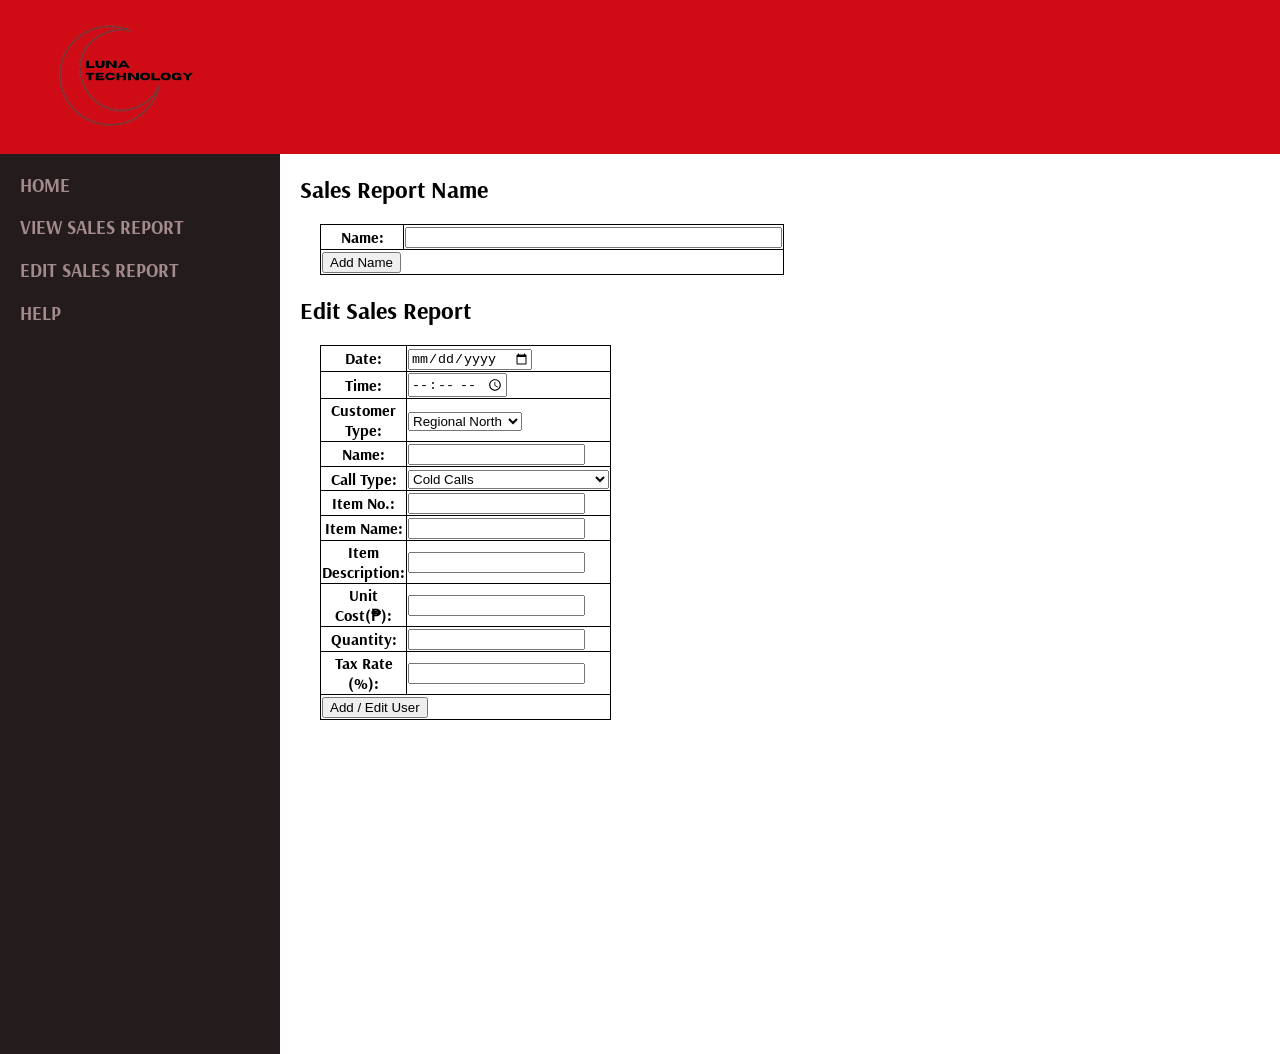
==== ESR.html @ e84930d8 "Add files via upload" ====
<!DOCTYPE html>
<html lang="en">
<head>
    <meta charset="UTF-8">
    <meta name="viewport" content="width=device-width, initial-scale=1.0">
    <link rel ="stylesheet" type ="text/css" href = "Luna.css">
    <link rel="preconnect" href="https://fonts.googleapis.com">
    <link rel="preconnect" href="https://fonts.gstatic.com" crossorigin>
    <link href="https://fonts.googleapis.com/css2?family=Arsenal:ital,wght@0,400;0,700;1,400;1,700&family=Oxygen:wght@300;400;700&display=swap" rel="stylesheet">
    <title>Luna Technology - Edit Sales Report</title>
</head>
<body>
    <header>
        <div style="display: flex; flex-direction: row;">
            <div><img src="LUNA-removebg-preview.png" alt="Profile Image" class="logo"></div>
        </div>
    </header>
    <div style="display: flex; flex-direction: row;">
            <div class="side1">
                        <h3><a href="Luna.html">HOME</a></h3>
                        <h3><a href="VSR.html">VIEW SALES REPORT</a></h3>
                        <h3><a href="ESR.html">EDIT SALES REPORT</a></h3>
                        <h3><a href="Help.html">HELP</a></h3>
                </div>
            <div class="main">

                    <h2 style="margin-left: 20px;">Sales Report Name</h2>
                
                    <form id="NameForm">
                        <table class="tblN">
                            <tr>
                                <th><label for="name">Name:</label></th>
                                <td><input type="text" id="name" size="45px" required></td>
                            </tr>
                            <tr>
                                <td colspan="2"><button type="button" onclick="addSRN()">Add Name</button></td>
                            </tr>
                        </table>
                    </form>
                    
                    <h2 style="margin-left: 20px;">Edit Sales Report</h2>
                   
                    <form id="userForm">
                        <table class="tblN">
                            <tr>
                            <th><label for="Date">Date:</label></th>
                                <td><input type="date" id="Date" required></td>
                            </tr>
                            <tr>
                                <th><label for="Time">Time:</label></th>
                                <td><input type="time" id="Time" required></td>
                            </tr>
                            <tr>
                                <th><label for="CST">Customer Type:</label></th>
                                <td>
                                    <select name="CST" id="CST" required>
                                        <option value="Regional North">Regional North</option>
                                        <option value="Northeast">Northeast</option>
                                        <option value="Regional East">Regional East</option>
                                        <option value="Southeast">Southeast</option>
                                        <option value="Regional South">Regional South</option>
                                        <option value="Soutwest">Soutwest</option>
                                        <option value="Regional West">Regional West</option>
                                        <option value="Northwest">Northwest</option>
                                    </select>
                                </td>
                            </tr>
                            <tr>
                                <th><label for="NameP">Name:</label></th>
                                <td><input type="text" id="NameP" required></td>
                            </tr>
                            <tr>
                                <th><label for="CT">Call Type:</label></th>
                                <td>
                                    <select name="CT" id="CT" required>
                                        <option value="Cold Calls">Cold Calls</option>
                                        <option value="Warm Calls">Warm Calls</option>
                                        <option value="Prospecting sales Calls">Prospecting sales Calls</option>
                                        <option value="Sales appointment Calls">Sales appointment Calls</option>
                                        <option value="Follow-up Calls">Follow-up Calls</option>
                                        <option value="Service Calls">Service Calls</option>
                                        <option value="Product Launched Sales Calls">Product Launched Sales Calls</option>
                                    </select>
                                </td>
                            </tr>
                            <tr>
                                <th><label for="Ino">Item No.:</label></th>
                                <td><input type="text" id="Ino" required></td>
                            </tr>
                            <tr>
                                <th><label for="In">Item Name:</label></th>
                                <td><input type="text" id="In" required></td>
                            </tr>
                            <tr>
                                <th><label for="Ide">Item Description:</label></th>
                                <td><input type="text" id="Ide" required></td>
                            </tr>
                            <tr>
                                <th><label for="UC">Unit Cost(₱):</label></th>
                                <td><input type="number" id="UC" required></td>
                            </tr>
                            <tr>
                                <th><label for="Quantity">Quantity:</label></th>
                                <td><input type="number" id="Quantity" required></td>
                            </tr>
                            <tr>
                                <th><label for="TaxR">Tax Rate (%):</label></th>
                                <td><input type="number" id="TaxR" required></td>
                            </tr>
                            <tr>
                                <td colspan="2"><button type="button" onclick="addUser()">Add / Edit User</button></td>
                            </tr>
                        </table>
                    </form>
        
                    <script>
                        document.addEventListener("DOMContentLoaded", function () {
                            var editedUserIndex = localStorage.getItem('editedUserIndex');
                            if (editedUserIndex !== null) {
                                var userData = JSON.parse(localStorage.getItem('userData')) || [];
                                var editedUser = userData[editedUserIndex];
                                
                                document.getElementById('Date').value = editedUser.Date;
                                document.getElementById('Time').value = editedUser.Time;
                                document.getElementById('CST').value = editedUser.CST;
                                document.getElementById('NameP').value = editedUser.NameP;
                                document.getElementById('CT').value = editedUser.CT;
                                document.getElementById('Ino').value = editedUser.Ino;
                                document.getElementById('In').value = editedUser.In;
                                document.getElementById('Ide').value = editedUser.Ide;
                                document.getElementById('UC').value = editedUser.UC;
                                document.getElementById('Quantity').value = editedUser.Quantity;
                                document.getElementById('TaxR').value = editedUser.TaxR;

                                // Clear the editedUserIndex from local storage once data is loaded
                                localStorage.removeItem('editedUserIndex');
                            }
                        });
                        function addUser() {
                            var Date = document.getElementById('Date').value;
                            var Time = document.getElementById('Time').value;
                            var CST = document.getElementById('CST').value;
                            var NameP = document.getElementById('NameP').value;
                            var CT = document.getElementById('CT').value;
                            var Ino = document.getElementById('Ino').value;
                            var In = document.getElementById('In').value;
                            var Ide = document.getElementById('Ide').value;
                            var UC = document.getElementById('UC').value;
                            var Quantity = document.getElementById('Quantity').value;
                            var TaxR = document.getElementById('TaxR').value;
                
                            if (Date && Time && CST && NameP && CT && Ino && In && Ide && UC && Quantity && TaxR) {
                                var userData = JSON.parse(localStorage.getItem('userData')) || [];
                                userData.push({ Date: Date, Time: Time, CST: CST, NameP: NameP, CT: CT, Ino: Ino, In: In, Ide: Ide, UC: UC, Quantity: Quantity, TaxR: TaxR });
                                localStorage.setItem('userData', JSON.stringify(userData));
                                alert('Sales Report added successfully!');
                                document.getElementById('userForm').reset();
                            } else {
                                alert('Please fill in all fields.');
                            }
                        }
                
                        function addSRN() {
                            var name = document.getElementById('name').value;
                
                            if (name) {
                                var SRN = JSON.parse(localStorage.getItem('SRNData')) || [];
                                SRN.push({ name: name});
                                localStorage.setItem('SRNData', JSON.stringify(SRN));
                                alert('Name added successfully!');
                                document.getElementById('NameForm').reset(); 
                            } else {
                                alert('Please fill in all fields.');
                            }
                        }
                    </script>
                
            </div>   
    </div>
</body>
</html>
---- Luna.css ----
body{
    margin: 0px;
    padding: 0px;
    background-color: white;
    height: 900px;
    padding-bottom: 0;
    font-family: "Arsenal", sans-serif;
    font-weight: 400;
    font-style: normal;
}
header{
    background-color: #cf0c16;
}
.logo{
    width: 150px;
    height: 150px;
    margin-left: 50px;
}
.side1{
    width: 250px;
    height: 900px;
    padding-right: 10px;
    padding-left: 20px;
    background-color: #241b1c;
    transition: background-color 2s ease-out 100ms
}
.side1:hover{
    background-color: #403232;
}
.main{
    width: 1000px;
    
}
.Choicebox1{
    width: 320px;
    height: 50px;
    padding: 10px;
    border: 5px solid gray;
    background-color: #635a5b;
    margin: 30px;
    text-align: center;
}
.Choicebox1:hover {
    background-color: #403a3a;
}
.Choicebox2{
    width: 320px;
    height: 50px;
    padding: 10px;
    border: 5px solid gray;
    background-color: #635a5b;
    margin: 30px;
    text-align: center;

}
.Choicebox2:hover {
    background-color: #403a3a;
}
.a{
    font-weight: 700;
    margin-left: 30px;
    margin-bottom: 2px;
}
.b{
    font-weight: 100;
    margin-left: 75px;
    margin-right: 30px;
    margin-top: 2px;
}
a:link{
    color: #a38b8c;
    background-color: transparent;
    text-decoration: none;
}
a:hover{
    color: #730d06;
    background-color: transparent;
    text-decoration: none;
}
a{
    color: #a38b8c;
}
.ht{
    font-weight: 700;
    text-align: center;
}
.hlp{
    font-weight: 100;
    text-align: center;
}
.vsrtop{
    padding-left: 40px;
}
table, th, td {
    border: 1px solid black;
    border-collapse: collapse;
}
th{
    width: 80px;
}
.tblN{
    margin-left: 40px;
    margin-bottom: 20px;
}
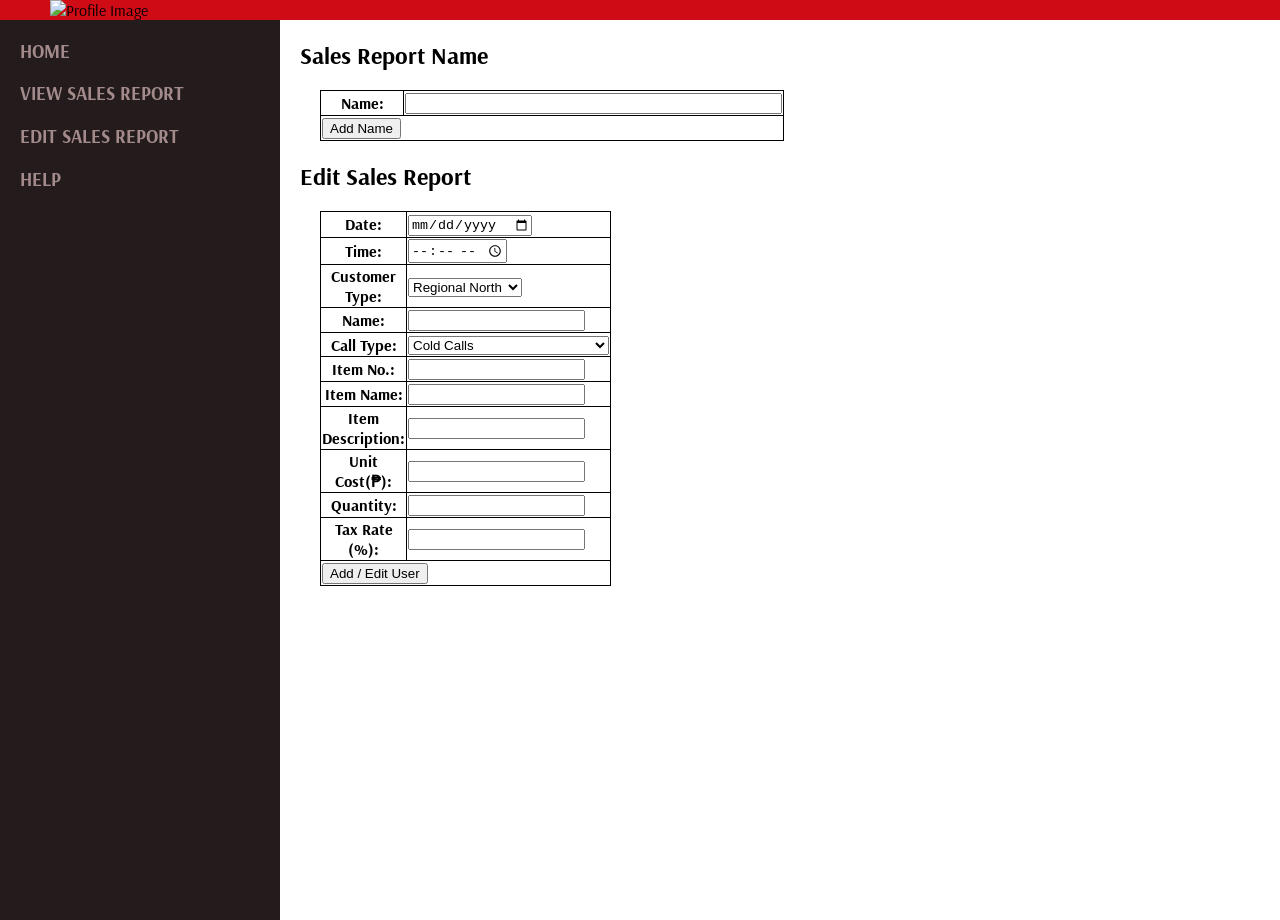
==== commit 25a07811: "Update ESR.html" ====
--- a/ESR.html
+++ b/ESR.html
@@ -12,7 +12,7 @@
 <body>
     <header>
         <div style="display: flex; flex-direction: row;">
-            <div><img src="LUNA-removebg-preview.png" alt="Profile Image" class="logo"></div>
+            <div><img src="Luna.png" alt="Profile Image" class="logo"></div>
         </div>
     </header>
     <div style="display: flex; flex-direction: row;">
@@ -178,4 +178,4 @@
             </div>   
     </div>
 </body>
-</html>+</html>
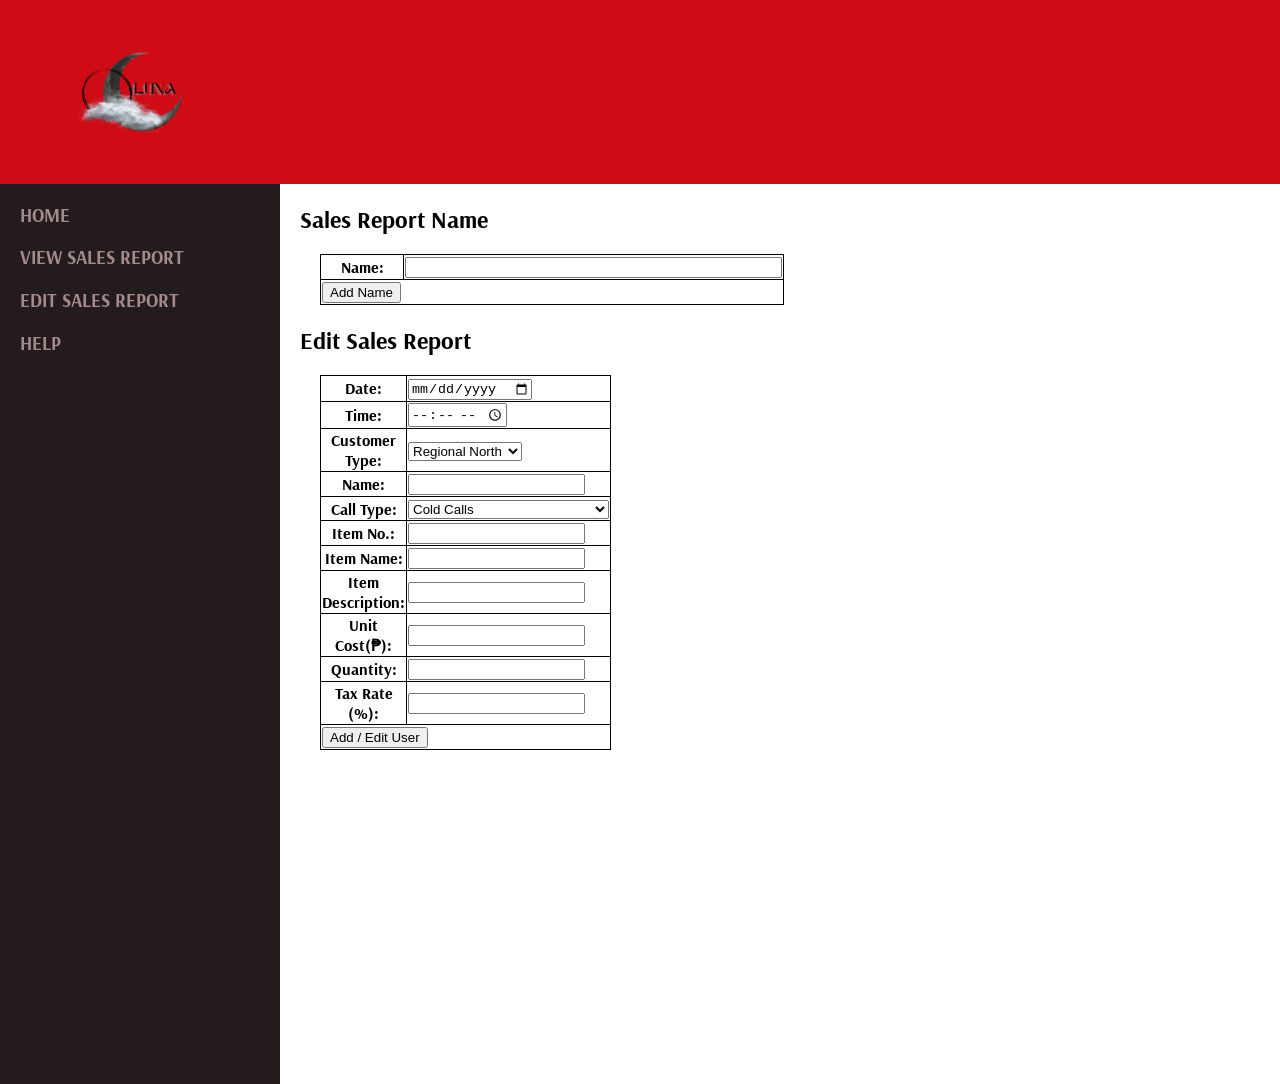
==== commit b862a349: "Update ESR.html" ====
--- a/ESR.html
+++ b/ESR.html
@@ -17,7 +17,7 @@
     </header>
     <div style="display: flex; flex-direction: row;">
             <div class="side1">
-                        <h3><a href="Luna.html">HOME</a></h3>
+                        <h3><a href="index.html">HOME</a></h3>
                         <h3><a href="VSR.html">VIEW SALES REPORT</a></h3>
                         <h3><a href="ESR.html">EDIT SALES REPORT</a></h3>
                         <h3><a href="Help.html">HELP</a></h3>
--- a/Luna.css
+++ b/Luna.css
@@ -12,8 +12,8 @@
     background-color: #cf0c16;
 }
 .logo{
-    width: 150px;
-    height: 150px;
+    width: 180px;
+    height: 180px;
     margin-left: 50px;
 }
 .side1{
@@ -101,4 +101,4 @@
 .tblN{
     margin-left: 40px;
     margin-bottom: 20px;
-}+}
